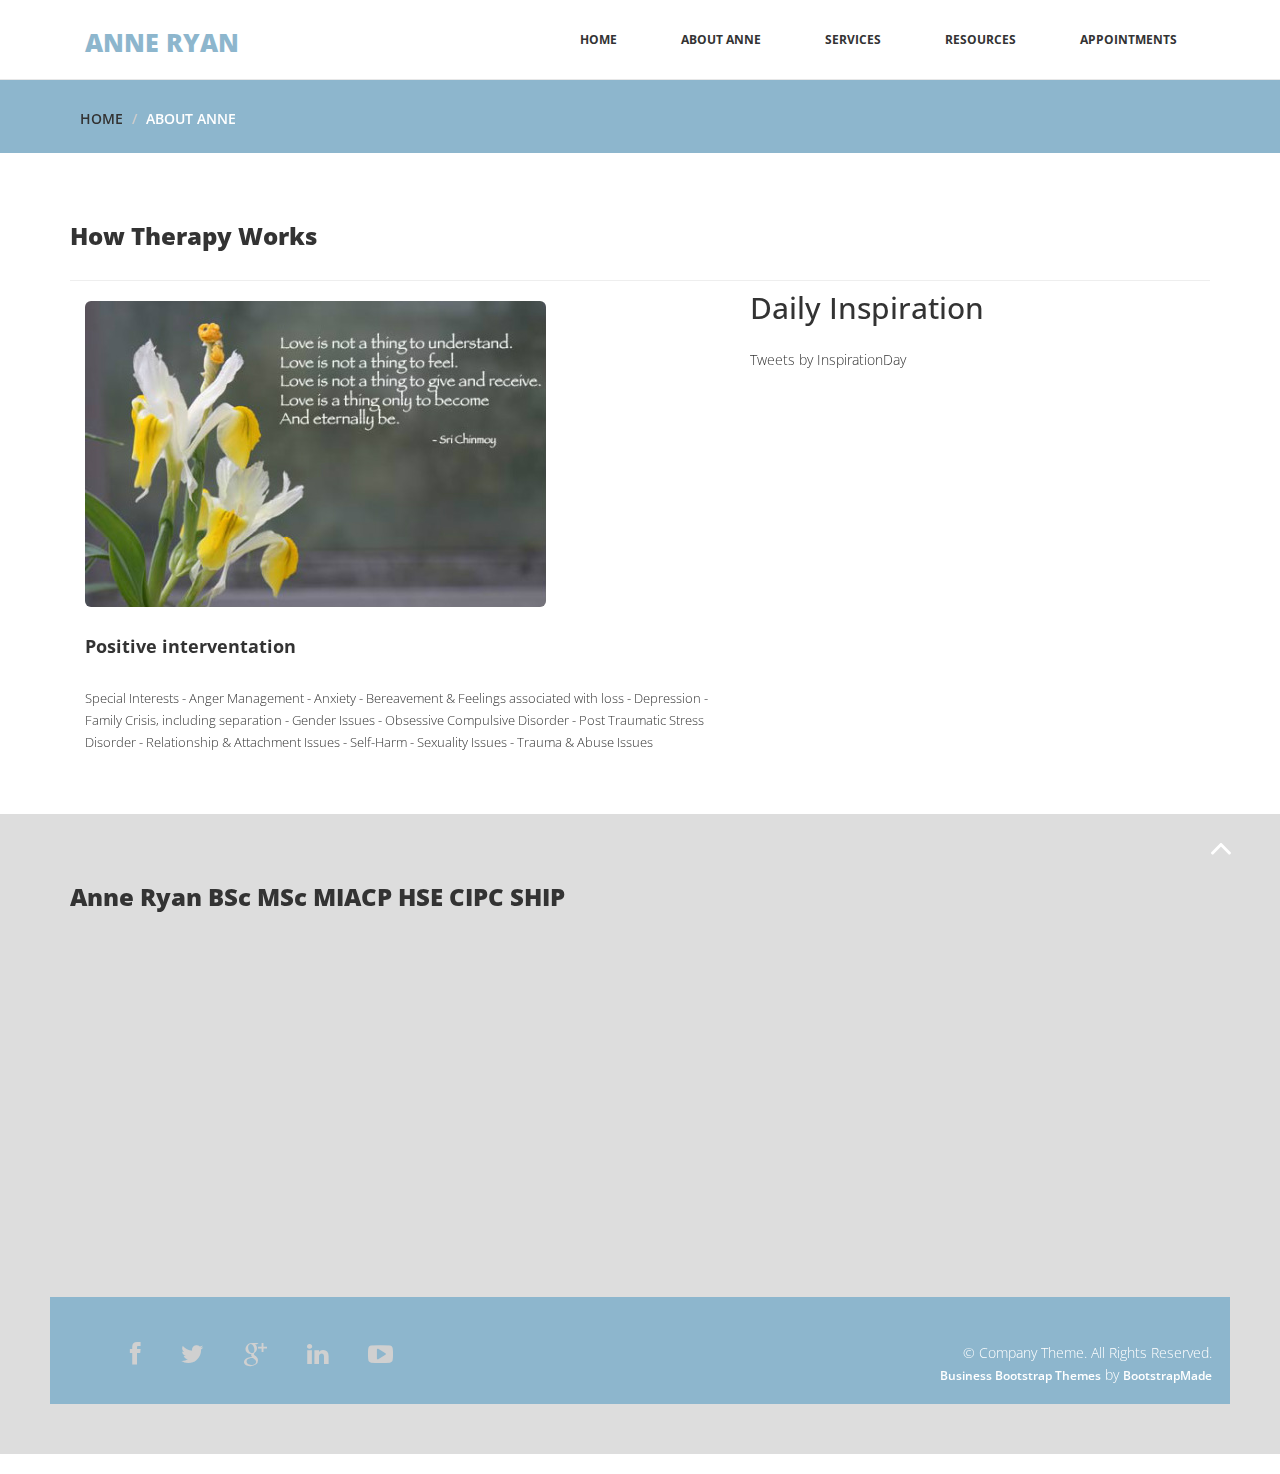
==== about.html @ 826f0448 "Initial Commit" ====
<!DOCTYPE html>
<html lang="en">
  <head>
    <meta charset="utf-8">
    <meta http-equiv="X-UA-Compatible" content="IE=edge">
    <meta name="viewport" content="width=device-width, initial-scale=1">

    <title>Anne Ryan</title>

    <!-- Bootstrap -->
    <link href="css/bootstrap.min.css" rel="stylesheet">
	<link rel="stylesheet" href="css/font-awesome.min.css">
	<link rel="stylesheet" href="css/animate.css">
	<link href="css/prettyPhoto.css" rel="stylesheet">
	<link href="css/style.css" rel="stylesheet" />		
    <!-- =======================================================
        Theme Name: Company
        Theme URL: https://bootstrapmade.com/company-free-html-bootstrap-template/
        Author: BootstrapMade
        Author URL: https://bootstrapmade.com
    ======================================================= -->
  </head>
  <body>
	<header>		
		<nav class="navbar navbar-default navbar-fixed-top" role="navigation">
			<div class="navigation">
				<div class="container">					
					<div class="navbar-header">
						<button type="button" class="navbar-toggle collapsed" data-toggle="collapse" data-target=".navbar-collapse.collapse">
							<span class="sr-only">Toggle navigation</span>
							<span class="icon-bar"></span>
							<span class="icon-bar"></span>
							<span class="icon-bar"></span>
						</button>
						<div class="navbar-brand">
							<a href="index.html"><h1><span>Anne </span>Ryan</h1></a>
						</div>
					</div>
					
					<div class="navbar-collapse collapse">							
						<div class="menu">
							<ul class="nav nav-tabs" role="tablist">
								<li role="presentation"><a href="index.html">Home</a></li>
								<li role="presentation"><a href="about.html" class="active">About Anne</a></li>
								<li role="presentation"><a href="services.html">Services</a></li>								
								<li role="presentation"><a href="resources.html">Resources</a></li>
								<!--<li role="presentation"><a href="blog.html">Blog</a></li>-->
								<li role="presentation"><a href="contact.html">Appointments</a></li>						
							</ul>
						</div>
					</div>						
				</div>
			</div>	
		</nav>		
	</header>
	
	<div id="breadcrumb">
		<div class="container">	
			<div class="breadcrumb">							
				<li><a href="index.html">Home</a></li>
				<li>About Anne</li>			
			</div>		
		</div>	
	</div>
	
	<div class="aboutus">
		<div class="container">
			<h3> How Therapy Works</h3>

			





			<hr>
			<div class="col-md-7 wow fadeInDown" data-wow-duration="1000ms" data-wow-delay="300ms">
				<img src="images/love.jpeg" class="img-responsive">
				<h4>Positive interventation </h4>
				<p>Special Interests
				- Anger Management
				- Anxiety
				- Bereavement & Feelings associated with loss
				- Depression
				- Family Crisis, including separation
				- Gender Issues
				- Obsessive Compulsive Disorder
				- Post Traumatic Stress Disorder
				- Relationship & Attachment Issues
				- Self-Harm
				- Sexuality Issues
				- Trauma & Abuse Issues
				 </p>
				
			</div>
			<div class="col-md-5 wow fadeInDown" data-wow-duration="1000ms" data-wow-delay="600ms">
				<div class="skill">
					<h2>Daily Inspiration</h2>
					<!--<p>Lorem ipsum dolor sit amet, consectetur adipisicing elit, sed do eiusmod tempor incididunt ut labore et dolore magna aliqua.</p>-->

					<a class="twitter-timeline" href="https://twitter.com/InspirationDay"  data-tweet-limit = "6">Tweets by InspirationDay</a> <script async src="https://platform.twitter.com/widgets.js" charset="utf-8"></script>

					



					<!--<div class="progress-wrap">
						<h3>Graphic Design</h3>
						<div class="progress">
						  <div class="progress-bar  color1" role="progressbar" aria-valuenow="40" aria-valuemin="0" aria-valuemax="100" style="width: 85%">
							<span class="bar-width">85%</span>
						  </div>

						</div>
					</div>

					<div class="progress-wrap">
						<h4>HTML</h4>
						<div class="progress">
						  <div class="progress-bar color2" role="progressbar" aria-valuenow="20" aria-valuemin="0" aria-valuemax="100" style="width: 95%">
						   <span class="bar-width">95%</span>
						  </div>
						</div>
					</div>

					<div class="progress-wrap">
						<h4>CSS</h4>
						<div class="progress">
						  <div class="progress-bar color3" role="progressbar" aria-valuenow="60" aria-valuemin="0" aria-valuemax="100" style="width: 80%">
							<span class="bar-width">80%</span>
						  </div>
						</div>
					</div>

					<div class="progress-wrap">
						<h4>Wordpress</h4>
						<div class="progress">
						  <div class="progress-bar color4" role="progressbar" aria-valuenow="80" aria-valuemin="0" aria-valuemax="100" style="width: 90%">
							<span class="bar-width">90%</span>
						  </div>-->
						</div>
					</div>
				</div>				
			</div>
		</div>
	</div>
	
	<div class="our-team">
		<div class="container">
			<h3>Anne Ryan BSc MSc MIACP HSE CIPC SHIP </h3>	
			<div class="text-center">
				<div class="col-md-4 wow fadeInDown" data-wow-duration="1000ms" data-wow-delay="300ms">
					<img src="images/linkedin.jpg" class="img-responsive center"  alt="Anne Ryan" >
					
				</div>
				<div class="col-md-4 wow fadeInDown" data-wow-duration="1000ms" data-wow-delay="600ms">
					<!--<img src="images/services/2.jpg" alt="" >-->
					<h4>Qualifications</h4>
					<p>Anne has an MSc in Integrative Counselling & Psychotherapy: Grad Dip in Counselling & Psychotherapy: BSc (Hons) in Psychologyis and is a member of the Irish Association of Humanistic and Integrative Psychotherapy</p>
					
				</div>
				<div class="col-md-4 wow fadeInDown" data-wow-duration="1000ms" data-wow-delay="900ms">
					<h4>Backround</h4>
					<p>Anne has a background in Psychology and  wide ranging experience as a Psychotherapist.    She works with HSE in Counselling in Primary Care and on the HSE’s Self Harm Intervention Programme, dealing with suicide ideation and self harm.  She has lectured on the Adult Education Service for Introduction to Psychology and Introduction to Psychotherapy and Counselling Skills.  She also works with the HSE Suicide Office Bereavement Service, supporting clients who have experienced traumatic deaths.  Anne also works with Companies providing Employment Assistance Programmes.  
					</p>
					<!--<img src="images/services/3.jpg" alt="" >-->
					<!--<h4>John Doe</h4>
					<p>Lorem ipsum dolor sit amet consectetur adipisicing eil sed deiusmod tempor</p>
				</div>-->
			</div>
		</div>
	</div>
	
	<footer>
		<div class="footer">
			<div class="container">
				<div class="social-icon">
					<div class="col-md-4">
						<ul class="social-network">
							<li><a href="#" class="fb tool-tip" title="Facebook"><i class="fa fa-facebook"></i></a></li>
							<li><a href="#" class="twitter tool-tip" title="Twitter"><i class="fa fa-twitter"></i></a></li>
							<li><a href="#" class="gplus tool-tip" title="Google Plus"><i class="fa fa-google-plus"></i></a></li>
							<li><a href="#" class="linkedin tool-tip" title="Linkedin"><i class="fa fa-linkedin"></i></a></li>
							<li><a href="#" class="ytube tool-tip" title="You Tube"><i class="fa fa-youtube-play"></i></a></li>
						</ul>	
					</div>
				</div>
				
				<div class="col-md-4 col-md-offset-4">
					<div class="copyright">
						&copy; Company Theme. All Rights Reserved.
                        <div class="credits">
                            <!-- 
                                All the links in the footer should remain intact. 
                                You can delete the links only if you purchased the pro version.
                                Licensing information: https://bootstrapmade.com/license/
                                Purchase the pro version with working PHP/AJAX contact form: https://bootstrapmade.com/buy/?theme=Company
                            -->
                            <a href="https://bootstrapmade.com/free-business-bootstrap-themes-website-templates/">Business Bootstrap Themes</a> by <a href="https://bootstrapmade.com/">BootstrapMade</a>
                        </div>
					</div>
				</div>						
			</div>
			<div class="pull-right">
				<a href="#home" class="scrollup"><i class="fa fa-angle-up fa-3x"></i></a>
			</div>
		</div>
	</footer>

	
   <!-- jQuery (necessary for Bootstrap's JavaScript plugins) -->
	<script src="js/jquery-2.1.1.min.js"></script>	
    <!-- Include all compiled plugins (below), or include individual files as needed -->
    <script src="js/bootstrap.min.js"></script>
	<script src="js/jquery.prettyPhoto.js"></script>
    <script src="js/jquery.isotope.min.js"></script>  
	<script src="js/wow.min.js"></script>
	<script src="js/functions.js"></script>

	
</body>
</html>
---- css/prettyPhoto.css ----
div.pp_default .pp_top,div.pp_default .pp_top .pp_middle,div.pp_default .pp_top .pp_left,div.pp_default .pp_top .pp_right,div.pp_default .pp_bottom,div.pp_default .pp_bottom .pp_left,div.pp_default .pp_bottom .pp_middle,div.pp_default .pp_bottom .pp_right{height:13px}
div.pp_default .pp_top .pp_left{background:url(../images/prettyPhoto/default/sprite.png) -78px -93px no-repeat}
div.pp_default .pp_top .pp_middle{background:url(../images/prettyPhoto/default/sprite_x.png) top left repeat-x}
div.pp_default .pp_top .pp_right{background:url(../images/prettyPhoto/default/sprite.png) -112px -93px no-repeat}
div.pp_default .pp_content .ppt{color:#f8f8f8}
div.pp_default .pp_content_container .pp_left{background:url(../images/prettyPhoto/default/sprite_y.png) -7px 0 repeat-y;padding-left:13px}
div.pp_default .pp_content_container .pp_right{background:url(../images/prettyPhoto/default/sprite_y.png) top right repeat-y;padding-right:13px}
div.pp_default .pp_next:hover{background:url(../images/prettyPhoto/default/sprite_next.png) center right no-repeat;cursor:pointer}
div.pp_default .pp_previous:hover{background:url(../images/prettyPhoto/default/sprite_prev.png) center left no-repeat;cursor:pointer}
div.pp_default .pp_expand{background:url(../images/prettyPhoto/default/sprite.png) 0 -29px no-repeat;cursor:pointer;width:28px;height:28px}
div.pp_default .pp_expand:hover{background:url(../images/prettyPhoto/default/sprite.png) 0 -56px no-repeat;cursor:pointer}
div.pp_default .pp_contract{background:url(../images/prettyPhoto/default/sprite.png) 0 -84px no-repeat;cursor:pointer;width:28px;height:28px}
div.pp_default .pp_contract:hover{background:url(../images/prettyPhoto/default/sprite.png) 0 -113px no-repeat;cursor:pointer}
div.pp_default .pp_close{width:30px;height:30px;background:url(../images/prettyPhoto/default/sprite.png) 2px 1px no-repeat;cursor:pointer}
div.pp_default .pp_gallery ul li a{background:url(../images/prettyPhoto/default/default_thumb.png) center center #f8f8f8;border:1px solid #aaa}
div.pp_default .pp_social{margin-top:7px}
div.pp_default .pp_gallery a.pp_arrow_previous,div.pp_default .pp_gallery a.pp_arrow_next{position:static;left:auto}
div.pp_default .pp_nav .pp_play,div.pp_default .pp_nav .pp_pause{background:url(../images/prettyPhoto/default/sprite.png) -51px 1px no-repeat;height:30px;width:30px}
div.pp_default .pp_nav .pp_pause{background-position:-51px -29px}
div.pp_default a.pp_arrow_previous,div.pp_default a.pp_arrow_next{background:url(../images/prettyPhoto/default/sprite.png) -31px -3px no-repeat;height:20px;width:20px;margin:4px 0 0}
div.pp_default a.pp_arrow_next{left:52px;background-position:-82px -3px}
div.pp_default .pp_content_container .pp_details{margin-top:5px}
div.pp_default .pp_nav{clear:none;height:30px;width:110px;position:relative}
div.pp_default .pp_nav .currentTextHolder{font-family:Georgia;font-style:italic;color:#999;font-size:11px;left:75px;line-height:25px;position:absolute;top:2px;margin:0;padding:0 0 0 10px}
div.pp_default .pp_close:hover,div.pp_default .pp_nav .pp_play:hover,div.pp_default .pp_nav .pp_pause:hover,div.pp_default .pp_arrow_next:hover,div.pp_default .pp_arrow_previous:hover{opacity:0.7}
div.pp_default .pp_description{font-size:11px;font-weight:700;line-height:14px;margin:5px 50px 5px 0}
div.pp_default .pp_bottom .pp_left{background:url(../images/prettyPhoto/default/sprite.png) -78px -127px no-repeat}
div.pp_default .pp_bottom .pp_middle{background:url(../images/prettyPhoto/default/sprite_x.png) bottom left repeat-x}
div.pp_default .pp_bottom .pp_right{background:url(../images/prettyPhoto/default/sprite.png) -112px -127px no-repeat}
div.pp_default .pp_loaderIcon{background:url(../images/prettyPhoto/default/loader.gif) center center no-repeat}
div.light_rounded .pp_top .pp_left{background:url(../images/prettyPhoto/light_rounded/sprite.png) -88px -53px no-repeat}
div.light_rounded .pp_top .pp_right{background:url(../images/prettyPhoto/light_rounded/sprite.png) -110px -53px no-repeat}
div.light_rounded .pp_next:hover{background:url(../images/prettyPhoto/light_rounded/btnNext.png) center right no-repeat;cursor:pointer}
div.light_rounded .pp_previous:hover{background:url(../images/prettyPhoto/light_rounded/btnPrevious.png) center left no-repeat;cursor:pointer}
div.light_rounded .pp_expand{background:url(../images/prettyPhoto/light_rounded/sprite.png) -31px -26px no-repeat;cursor:pointer}
div.light_rounded .pp_expand:hover{background:url(../images/prettyPhoto/light_rounded/sprite.png) -31px -47px no-repeat;cursor:pointer}
div.light_rounded .pp_contract{background:url(../images/prettyPhoto/light_rounded/sprite.png) 0 -26px no-repeat;cursor:pointer}
div.light_rounded .pp_contract:hover{background:url(../images/prettyPhoto/light_rounded/sprite.png) 0 -47px no-repeat;cursor:pointer}
div.light_rounded .pp_close{width:75px;height:22px;background:url(../images/prettyPhoto/light_rounded/sprite.png) -1px -1px no-repeat;cursor:pointer}
div.light_rounded .pp_nav .pp_play{background:url(../images/prettyPhoto/light_rounded/sprite.png) -1px -100px no-repeat;height:15px;width:14px}
div.light_rounded .pp_nav .pp_pause{background:url(../images/prettyPhoto/light_rounded/sprite.png) -24px -100px no-repeat;height:15px;width:14px}
div.light_rounded .pp_arrow_previous{background:url(../images/prettyPhoto/light_rounded/sprite.png) 0 -71px no-repeat}
div.light_rounded .pp_arrow_next{background:url(../images/prettyPhoto/light_rounded/sprite.png) -22px -71px no-repeat}
div.light_rounded .pp_bottom .pp_left{background:url(../images/prettyPhoto/light_rounded/sprite.png) -88px -80px no-repeat}
div.light_rounded .pp_bottom .pp_right{background:url(../images/prettyPhoto/light_rounded/sprite.png) -110px -80px no-repeat}
div.dark_rounded .pp_top .pp_left{background:url(../images/prettyPhoto/dark_rounded/sprite.png) -88px -53px no-repeat}
div.dark_rounded .pp_top .pp_right{background:url(../images/prettyPhoto/dark_rounded/sprite.png) -110px -53px no-repeat}
div.dark_rounded .pp_content_container .pp_left{background:url(../images/prettyPhoto/dark_rounded/contentPattern.png) top left repeat-y}
div.dark_rounded .pp_content_container .pp_right{background:url(../images/prettyPhoto/dark_rounded/contentPattern.png) top right repeat-y}
div.dark_rounded .pp_next:hover{background:url(../images/prettyPhoto/dark_rounded/btnNext.png) center right no-repeat;cursor:pointer}
div.dark_rounded .pp_previous:hover{background:url(../images/prettyPhoto/dark_rounded/btnPrevious.png) center left no-repeat;cursor:pointer}
div.dark_rounded .pp_expand{background:url(../images/prettyPhoto/dark_rounded/sprite.png) -31px -26px no-repeat;cursor:pointer}
div.dark_rounded .pp_expand:hover{background:url(../images/prettyPhoto/dark_rounded/sprite.png) -31px -47px no-repeat;cursor:pointer}
div.dark_rounded .pp_contract{background:url(../images/prettyPhoto/dark_rounded/sprite.png) 0 -26px no-repeat;cursor:pointer}
div.dark_rounded .pp_contract:hover{background:url(../images/prettyPhoto/dark_rounded/sprite.png) 0 -47px no-repeat;cursor:pointer}
div.dark_rounded .pp_close{width:75px;height:22px;background:url(../images/prettyPhoto/dark_rounded/sprite.png) -1px -1px no-repeat;cursor:pointer}
div.dark_rounded .pp_description{margin-right:85px;color:#fff}
div.dark_rounded .pp_nav .pp_play{background:url(../images/prettyPhoto/dark_rounded/sprite.png) -1px -100px no-repeat;height:15px;width:14px}
div.dark_rounded .pp_nav .pp_pause{background:url(../images/prettyPhoto/dark_rounded/sprite.png) -24px -100px no-repeat;height:15px;width:14px}
div.dark_rounded .pp_arrow_previous{background:url(../images/prettyPhoto/dark_rounded/sprite.png) 0 -71px no-repeat}
div.dark_rounded .pp_arrow_next{background:url(../images/prettyPhoto/dark_rounded/sprite.png) -22px -71px no-repeat}
div.dark_rounded .pp_bottom .pp_left{background:url(../images/prettyPhoto/dark_rounded/sprite.png) -88px -80px no-repeat}
div.dark_rounded .pp_bottom .pp_right{background:url(../images/prettyPhoto/dark_rounded/sprite.png) -110px -80px no-repeat}
div.dark_rounded .pp_loaderIcon{background:url(../images/prettyPhoto/dark_rounded/loader.gif) center center no-repeat}
div.dark_square .pp_left,div.dark_square .pp_middle,div.dark_square .pp_right,div.dark_square .pp_content{background:#000}
div.dark_square .pp_description{color:#fff;margin:0 85px 0 0}
div.dark_square .pp_loaderIcon{background:url(../images/prettyPhoto/dark_square/loader.gif) center center no-repeat}
div.dark_square .pp_expand{background:url(../images/prettyPhoto/dark_square/sprite.png) -31px -26px no-repeat;cursor:pointer}
div.dark_square .pp_expand:hover{background:url(../images/prettyPhoto/dark_square/sprite.png) -31px -47px no-repeat;cursor:pointer}
div.dark_square .pp_contract{background:url(../images/prettyPhoto/dark_square/sprite.png) 0 -26px no-repeat;cursor:pointer}
div.dark_square .pp_contract:hover{background:url(../images/prettyPhoto/dark_square/sprite.png) 0 -47px no-repeat;cursor:pointer}
div.dark_square .pp_close{width:75px;height:22px;background:url(../images/prettyPhoto/dark_square/sprite.png) -1px -1px no-repeat;cursor:pointer}
div.dark_square .pp_nav{clear:none}
div.dark_square .pp_nav .pp_play{background:url(../images/prettyPhoto/dark_square/sprite.png) -1px -100px no-repeat;height:15px;width:14px}
div.dark_square .pp_nav .pp_pause{background:url(../images/prettyPhoto/dark_square/sprite.png) -24px -100px no-repeat;height:15px;width:14px}
div.dark_square .pp_arrow_previous{background:url(../images/prettyPhoto/dark_square/sprite.png) 0 -71px no-repeat}
div.dark_square .pp_arrow_next{background:url(../images/prettyPhoto/dark_square/sprite.png) -22px -71px no-repeat}
div.dark_square .pp_next:hover{background:url(../images/prettyPhoto/dark_square/btnNext.png) center right no-repeat;cursor:pointer}
div.dark_square .pp_previous:hover{background:url(../images/prettyPhoto/dark_square/btnPrevious.png) center left no-repeat;cursor:pointer}
div.light_square .pp_expand{background:url(../images/prettyPhoto/light_square/sprite.png) -31px -26px no-repeat;cursor:pointer}
div.light_square .pp_expand:hover{background:url(../images/prettyPhoto/light_square/sprite.png) -31px -47px no-repeat;cursor:pointer}
div.light_square .pp_contract{background:url(../images/prettyPhoto/light_square/sprite.png) 0 -26px no-repeat;cursor:pointer}
div.light_square .pp_contract:hover{background:url(../images/prettyPhoto/light_square/sprite.png) 0 -47px no-repeat;cursor:pointer}
div.light_square .pp_close{width:75px;height:22px;background:url(../images/prettyPhoto/light_square/sprite.png) -1px -1px no-repeat;cursor:pointer}
div.light_square .pp_nav .pp_play{background:url(../images/prettyPhoto/light_square/sprite.png) -1px -100px no-repeat;height:15px;width:14px}
div.light_square .pp_nav .pp_pause{background:url(../images/prettyPhoto/light_square/sprite.png) -24px -100px no-repeat;height:15px;width:14px}
div.light_square .pp_arrow_previous{background:url(../images/prettyPhoto/light_square/sprite.png) 0 -71px no-repeat}
div.light_square .pp_arrow_next{background:url(../images/prettyPhoto/light_square/sprite.png) -22px -71px no-repeat}
div.light_square .pp_next:hover{background:url(../images/prettyPhoto/light_square/btnNext.png) center right no-repeat;cursor:pointer}
div.light_square .pp_previous:hover{background:url(../images/prettyPhoto/light_square/btnPrevious.png) center left no-repeat;cursor:pointer}
div.facebook .pp_top .pp_left{background:url(../images/prettyPhoto/facebook/sprite.png) -88px -53px no-repeat}
div.facebook .pp_top .pp_middle{background:url(../images/prettyPhoto/facebook/contentPatternTop.png) top left repeat-x}
div.facebook .pp_top .pp_right{background:url(../images/prettyPhoto/facebook/sprite.png) -110px -53px no-repeat}
div.facebook .pp_content_container .pp_left{background:url(../images/prettyPhoto/facebook/contentPatternLeft.png) top left repeat-y}
div.facebook .pp_content_container .pp_right{background:url(../images/prettyPhoto/facebook/contentPatternRight.png) top right repeat-y}
div.facebook .pp_expand{background:url(../images/prettyPhoto/facebook/sprite.png) -31px -26px no-repeat;cursor:pointer}
div.facebook .pp_expand:hover{background:url(../images/prettyPhoto/facebook/sprite.png) -31px -47px no-repeat;cursor:pointer}
div.facebook .pp_contract{background:url(../images/prettyPhoto/facebook/sprite.png) 0 -26px no-repeat;cursor:pointer}
div.facebook .pp_contract:hover{background:url(../images/prettyPhoto/facebook/sprite.png) 0 -47px no-repeat;cursor:pointer}
div.facebook .pp_close{width:22px;height:22px;background:url(../images/prettyPhoto/facebook/sprite.png) -1px -1px no-repeat;cursor:pointer}
div.facebook .pp_description{margin:0 37px 0 0}
div.facebook .pp_loaderIcon{background:url(../images/prettyPhoto/facebook/loader.gif) center center no-repeat}
div.facebook .pp_arrow_previous{background:url(../images/prettyPhoto/facebook/sprite.png) 0 -71px no-repeat;height:22px;margin-top:0;width:22px}
div.facebook .pp_arrow_previous.disabled{background-position:0 -96px;cursor:default}
div.facebook .pp_arrow_next{background:url(../images/prettyPhoto/facebook/sprite.png) -32px -71px no-repeat;height:22px;margin-top:0;width:22px}
div.facebook .pp_arrow_next.disabled{background-position:-32px -96px;cursor:default}
div.facebook .pp_nav{margin-top:0}
div.facebook .pp_nav p{font-size:15px;padding:0 3px 0 4px}
div.facebook .pp_nav .pp_play{background:url(../images/prettyPhoto/facebook/sprite.png) -1px -123px no-repeat;height:22px;width:22px}
div.facebook .pp_nav .pp_pause{background:url(../images/prettyPhoto/facebook/sprite.png) -32px -123px no-repeat;height:22px;width:22px}
div.facebook .pp_next:hover{background:url(../images/prettyPhoto/facebook/btnNext.png) center right no-repeat;cursor:pointer}
div.facebook .pp_previous:hover{background:url(../images/prettyPhoto/facebook/btnPrevious.png) center left no-repeat;cursor:pointer}
div.facebook .pp_bottom .pp_left{background:url(../images/prettyPhoto/facebook/sprite.png) -88px -80px no-repeat}
div.facebook .pp_bottom .pp_middle{background:url(../images/prettyPhoto/facebook/contentPatternBottom.png) top left repeat-x}
div.facebook .pp_bottom .pp_right{background:url(../images/prettyPhoto/facebook/sprite.png) -110px -80px no-repeat}
div.pp_pic_holder a:focus{outline:none}
div.pp_overlay{background:#000;display:none;left:0;position:absolute;top:0;width:100%;z-index:9500}
div.pp_pic_holder{display:none;position:absolute;width:100px;z-index:10000}
.pp_content{height:40px;min-width:40px}
* html .pp_content{width:40px}
.pp_content_container{position:relative;text-align:left;width:100%}
.pp_content_container .pp_left{padding-left:20px}
.pp_content_container .pp_right{padding-right:20px}
.pp_content_container .pp_details{float:left;margin:10px 0 2px}
.pp_description{display:none;margin:0}
.pp_social{float:left;margin:0}
.pp_social .facebook{float:left;margin-left:5px;width:55px;overflow:hidden}
.pp_social .twitter{float:left}
.pp_nav{clear:right;float:left;margin:3px 10px 0 0}
.pp_nav p{float:left;white-space:nowrap;margin:2px 4px}
.pp_nav .pp_play,.pp_nav .pp_pause{float:left;margin-right:4px;text-indent:-10000px}
a.pp_arrow_previous,a.pp_arrow_next{display:block;float:left;height:15px;margin-top:3px;overflow:hidden;text-indent:-10000px;width:14px}
.pp_hoverContainer{position:absolute;top:0;width:100%;z-index:2000}
.pp_gallery{display:none;left:50%;margin-top:-50px;position:absolute;z-index:10000}
.pp_gallery div{float:left;overflow:hidden;position:relative}
.pp_gallery ul{float:left;height:35px;position:relative;white-space:nowrap;margin:0 0 0 5px;padding:0}
.pp_gallery ul a{border:1px rgba(0,0,0,0.5) solid;display:block;float:left;height:33px;overflow:hidden}
.pp_gallery ul a img{border:0}
.pp_gallery li{display:block;float:left;margin:0 5px 0 0;padding:0}
.pp_gallery li.default a{background:url(../images/prettyPhoto/facebook/default_thumbnail.gif) 0 0 no-repeat;display:block;height:33px;width:50px}
.pp_gallery .pp_arrow_previous,.pp_gallery .pp_arrow_next{margin-top:7px!important}
a.pp_next{background:url(../images/prettyPhoto/light_rounded/btnNext.png) 10000px 10000px no-repeat;display:block;float:right;height:100%;text-indent:-10000px;width:49%}
a.pp_previous{background:url(../images/prettyPhoto/light_rounded/btnNext.png) 10000px 10000px no-repeat;display:block;float:left;height:100%;text-indent:-10000px;width:49%}
a.pp_expand,a.pp_contract{cursor:pointer;display:none;height:20px;position:absolute;right:30px;text-indent:-10000px;top:10px;width:20px;z-index:20000}
a.pp_close{position:absolute;right:0;top:0;display:block;line-height:22px;text-indent:-10000px}
.pp_loaderIcon{display:block;height:24px;left:50%;position:absolute;top:50%;width:24px;margin:-12px 0 0 -12px}
#pp_full_res{line-height:1!important}
#pp_full_res .pp_inline{text-align:left}
#pp_full_res .pp_inline p{margin:0 0 15px}
div.ppt{color:#fff;display:none;font-size:17px;z-index:9999;margin:0 0 5px 15px}
div.pp_default .pp_content,div.light_rounded .pp_content{background-color:#fff}
div.pp_default #pp_full_res .pp_inline,div.light_rounded .pp_content .ppt,div.light_rounded #pp_full_res .pp_inline,div.light_square .pp_content .ppt,div.light_square #pp_full_res .pp_inline,div.facebook .pp_content .ppt,div.facebook #pp_full_res .pp_inline{color:#000}
div.pp_default .pp_gallery ul li a:hover,div.pp_default .pp_gallery ul li.selected a,.pp_gallery ul a:hover,.pp_gallery li.selected a{border-color:#fff}
div.pp_default .pp_details,div.light_rounded .pp_details,div.dark_rounded .pp_details,div.dark_square .pp_details,div.light_square .pp_details,div.facebook .pp_details{position:relative}
div.light_rounded .pp_top .pp_middle,div.light_rounded .pp_content_container .pp_left,div.light_rounded .pp_content_container .pp_right,div.light_rounded .pp_bottom .pp_middle,div.light_square .pp_left,div.light_square .pp_middle,div.light_square .pp_right,div.light_square .pp_content,div.facebook .pp_content{background:#fff}
div.light_rounded .pp_description,div.light_square .pp_description{margin-right:85px}
div.light_rounded .pp_gallery a.pp_arrow_previous,div.light_rounded .pp_gallery a.pp_arrow_next,div.dark_rounded .pp_gallery a.pp_arrow_previous,div.dark_rounded .pp_gallery a.pp_arrow_next,div.dark_square .pp_gallery a.pp_arrow_previous,div.dark_square .pp_gallery a.pp_arrow_next,div.light_square .pp_gallery a.pp_arrow_previous,div.light_square .pp_gallery a.pp_arrow_next{margin-top:12px!important}
div.light_rounded .pp_arrow_previous.disabled,div.dark_rounded .pp_arrow_previous.disabled,div.dark_square .pp_arrow_previous.disabled,div.light_square .pp_arrow_previous.disabled{background-position:0 -87px;cursor:default}
div.light_rounded .pp_arrow_next.disabled,div.dark_rounded .pp_arrow_next.disabled,div.dark_square .pp_arrow_next.disabled,div.light_square .pp_arrow_next.disabled{background-position:-22px -87px;cursor:default}
div.light_rounded .pp_loaderIcon,div.light_square .pp_loaderIcon{background:url(../images/prettyPhoto/light_rounded/loader.gif) center center no-repeat}
div.dark_rounded .pp_top .pp_middle,div.dark_rounded .pp_content,div.dark_rounded .pp_bottom .pp_middle{background:url(../images/prettyPhoto/dark_rounded/contentPattern.png) top left repeat}
div.dark_rounded .currentTextHolder,div.dark_square .currentTextHolder{color:#c4c4c4}
div.dark_rounded #pp_full_res .pp_inline,div.dark_square #pp_full_res .pp_inline{color:#fff}
.pp_top,.pp_bottom{height:20px;position:relative}
* html .pp_top,* html .pp_bottom{padding:0 20px}
.pp_top .pp_left,.pp_bottom .pp_left{height:20px;left:0;position:absolute;width:20px}
.pp_top .pp_middle,.pp_bottom .pp_middle{height:20px;left:20px;position:absolute;right:20px}
* html .pp_top .pp_middle,* html .pp_bottom .pp_middle{left:0;position:static}
.pp_top .pp_right,.pp_bottom .pp_right{height:20px;left:auto;position:absolute;right:0;top:0;width:20px}
.pp_fade,.pp_gallery li.default a img{display:none}
---- css/style.css ----
/*
    Theme Name: Company
    Theme URL: https://bootstrapmade.com/company-free-html-bootstrap-template/
    Author: BootstrapMade
    Author URL: https://bootstrapmade.com
*/

/* ==== Google font ==== */
@import url(https://fonts.googleapis.com/css?family=Open+Sans:400,300,700,600);
@import url('font-awesome.css');
/* ==== overwrite bootstrap standard ==== */
@import url('animate.css');



body {
	font-family:'Open Sans', Arial, sans-serif;
	font-size:14px;
	font-weight:300;
	line-height:1.6em;
	color:#fff;
	background-color:#fff;
	overflow-x:hidden;
}

hi,h2,h3,h4,h5,h6 {
	color:#333;
	line-height:1.1em;
}

p {
	color:#333;
	font-size:13px;
}
a {
    text-decoration:none;
    transition: all 0.1s ease-in-out;
    -moz-transition: all 0.1s ease-in-out;
    -webkit-transition: all 0.1s ease-in-out;
    -o-transition: all 0.1s ease-in-out;
    outline: none;
	color:#333;
}
a:hover {
	text-decoration: none;
	color:#eee;	
	}

.btn-primary {
  padding: 8px 20px;
  background: #8db6cd;
  color: #fff;
  border-radius: 4px;
  border:none;
  margin-top: 10px;
}
	
.text-center h2 {
	margin-bottom:30px;
}

.text-center p {
	margin-bottom:50px;
	color:#333;
}

.btn-default {
  color: #333;
  background-color: #fff;
  border-color: #fff;
  text-transform:uppercase;
  font-size:18px;
  border-radius:30px;
  margin-left:-10px;
}

#breadcrumb {
	background-color: #8db6cd;
	margin-top: -20px;
}

.breadcrumb { 
  list-style: none;
  background-color: #8db6cd;
  border-radius: 0px;
  padding:3px 10px;
}

.breadcrumb li {
   text-transform:uppercase;
   margin-top:125px;
   font-weight:600;
}

/*===========================
  Menu and Navigation
============================ */
.navigation  {
	background-color:#fff;
	padding:0;
}

.navbar-brand h1 {
	margin-top:9px;
	padding-top:5px;
	float: left;	
	font-size: 25px;	
	color:#8db6cd;	
	text-transform:uppercase;
	font-weight:900;
}
.navbar-brand h1 span {
	color: #8db6cd;
}

.menu {
	font-size:12px;
	float:right;
	text-transform:uppercase;
	font-weight:700;	
}

.menu ul.nav-tabs li {
	color:#000;	
}

.nav-tabs {
	border-bottom: 0;
}
.nav-tabs > li {
	float: left;
	margin-bottom: 0;
}
.nav-tabs > li > a {	
	border-radius:0;
	color:#333;
	padding:30px;
}

.nav-tabs > li > a:hover {	
	color: #8db6cd;
	border-color: #fff #fff #fff;
	border-radius:0;
	background-color:#fff; 
	transition: all 0.3s ease-in-out;
	-moz-transition: all 0.3s ease-in-out;
	-webkit-transition: all 0.3s ease-in-out;
	-o-transition: all 0.3s ease-in-out;
}
.nav-tabs > li > a.active {
	color: ##8db6cd;
	border-radius:0;
	transition: all 0.3s ease-in-out;
	-moz-transition: all 0.3s ease-in-out;
	-webkit-transition: all 0.3s ease-in-out;
	-o-transition: all 0.3s ease-in-out;
}


/*===========================
  slider
============================ */
#main-slider {
	margin-top:40px;
}

#main-slider {
  position: relative;
}

.no-margin {
  margin: 0;
  padding: 0;
}

#main-slider .carousel .carousel-content {
  margin-top: 150px;
}

#main-slider .carousel .slide-margin{
  margin-top: 140px;
}

#main-slider .carousel h2 {
  color: #fff;
  text-transform:uppercase;
  font-size:50px;
  font-weight:800;
}

#main-slider .carousel h2 span {
  color: #1BBD36;
}

#main-slider .carousel h2 span spani {
  color: #000;
}

#main-slider .carousel p {
  color: #ddd;
  font-size:25px;
}

#main-slider .carousel .btn-slide {
  padding: 8px 20px;
  background: #1BBD36;
  color: #fff;
  border-radius: 4px;
  margin-top: 25px;
  display: inline-block;
}

#main-slider .carousel .slider-img{
  text-align: right;
  position: absolute;
}


#main-slider .carousel .item {
  background-position: 50%;
  background-repeat: no-repeat;
  background-size: cover;
  left: 0 !important;
  opacity: 0;
  top: 0;
  position: absolute;
  width: 100%;
  display: block !important;
  height: 730px;
  -webkit-transition: opacity ease-in-out 500ms;
  -moz-transition: opacity ease-in-out 500ms;
  -o-transition: opacity ease-in-out 500ms;
  transition: opacity ease-in-out 500ms;
}

#main-slider .carousel .item:first-child {
  top: auto;
  position: relative;
}

#main-slider .carousel .item.active {
  opacity: 1;
  -webkit-transition: opacity ease-in-out 500ms;
  -moz-transition: opacity ease-in-out 500ms;
  -o-transition: opacity ease-in-out 500ms;
  transition: opacity ease-in-out 500ms;
  z-index: 1;
}

#main-slider .active .animation.animated-item-1 {
  -webkit-animation: fadeInUp 300ms linear 300ms both;
  -moz-animation: fadeInUp 300ms linear 300ms both;
  -o-animation: fadeInUp 300ms linear 300ms both;
  -ms-animation: fadeInUp 300ms linear 300ms both;
  animation: fadeInUp 300ms linear 300ms both;
}

#main-slider .active .animation.animated-item-2 {
  -webkit-animation: fadeInUp 300ms linear 600ms both;
  -moz-animation: fadeInUp 300ms linear 600ms both;
  -o-animation: fadeInUp 300ms linear 600ms both;
  -ms-animation: fadeInUp 300ms linear 600ms both;
  animation: fadeInUp 300ms linear 600ms both;
}

#main-slider .active .animation.animated-item-3 {
  -webkit-animation: fadeInUp 300ms linear 900ms both;
  -moz-animation: fadeInUp 300ms linear 900ms both;
  -o-animation: fadeInUp 300ms linear 900ms both;
  -ms-animation: fadeInUp 300ms linear 900ms both;
  animation: fadeInUp 300ms linear 900ms both;
}

#main-slider .active .animation.animated-item-4 {
  -webkit-animation: fadeInUp 300ms linear 1200ms both;
  -moz-animation: fadeInUp 300ms linear 1200ms both;
  -o-animation: fadeInUp 300ms linear 1200ms both;
  -ms-animation: fadeInUp 300ms linear 1200ms both;
  animation: fadeInUp 300ms linear 1200ms both;
}

.feature {
	padding:50px;
}

.text-center i {
	font-size:40px;
	margin-top:70px;
	margin-bottom:30px;
	color:#fff;
	padding:50px;
	background:#8db6cd;
	border-radius:50%;
}

.text-center h2 {
	margin-top:20px;
	margin-bottom:20px;
	text-transform:uppercase;
	font-size:18px;
	color: #8db6cd;
}

.hi-icon-effect i.fa:hover {
	background:#fff;
	color: #8db6cd;
	-webkit-transition: color 300ms, background-color 300ms;
  -moz-transition: color 300ms, background-color 300ms;
  -o-transition:  color 300ms, background-color 300ms;
  transition:  color 300ms, background-color 300ms;
}

#partner {
  background: url(../images/partners/partner_bg.png) 50% 50% no-repeat;
  background-size: cover;
}

#partner {
  color: #fff;
  text-align: center;
  padding:100px;
}

#partner h2 {
  color: #fff;
  font-size:30px;
  font-weight:600;
}

#partner p {
  color: #fff;
  font-size:20px;
  
}

.partners ul {
  list-style: none;
  margin: 0;
  padding: 0;
}

.partners ul li{
  display: inline-block;
  float: left;
  width: 20%;
}

.partners ul li a img {
	margin-top:50px;
}

#conatcat-info{
  background: #fff url() no-repeat 90% 0;
  padding: 30px 0;
}

.contact-info i{
  width: 60px;
  height: 60px;
  font-size: 40px;
  line-height: 60px;
  color: #fff;
  background: #000;
  text-align: center;
  border-radius: 6px;
}

.contact-info h2{
  margin-top: 0;
  color: #000;
}

.contact-info{
  color:#000;
}

/* --- about us --- */
.aboutus {
	padding:50px;
}

.aboutus img {
	border-radius:6px;
}

.aboutus h3 {
	margin-bottom:30px;
	font-weight:800;
}

.aboutus h4 {
	margin-top:30px;
	margin-bottom:30px;
	font-weight:700;
}

.skill h2{
	margin-top:-10px;
	margin-bottom: 25px;
}

.progress-wrap{
  position: relative;
}

.progress .color1,
.progress .color1 .bar-width{
  background: #2d7da4;
}

.progress .color2,
.progress .color2 .bar-width{
  background: #6aa42f;
}

.progress .color3,
.progress .color3 .bar-width{
  background: #ffcc33;
}

.progress .color4,
.progress .color4 .bar-width{
  background: #db3615;
}

.progress, 
.progress-bar {
  height: 15px;
  line-height: 15px;
  background: #e6e6e6;
  -webkit-box-shadow: none;
  -moz-box-shadow: none;
  box-shadow: none;
  border-radius: 0;
  overflow: visible;
  text-align: right;
}

.progress{
  position: relative;
}

.progress .bar-width{
  position: absolute;
  width: 40px;
  height: 20px;
  line-height: 20px;
  text-align: center;
  font-size: 12px;
  font-weight: 700;
  top: -30px;
  border-radius: 2px;
  margin-left: -30px;
}

.progress span{
  position: relative;
}

.progress span:before{
  content: " ";
  position: absolute;
  width: auto;
  height: auto;
  border-width: 8px 5px;
  border-style: solid;
  bottom: -15px;
  right: 8px;
}

.progress .color1 span:before{
  border-color: #2d7da4 transparent transparent transparent;
}

.progress .color2 span:before{
  border-color: #6aa42f transparent transparent transparent;
}

.progress .color3 span:before{
  border-color: #ffcc33 transparent transparent transparent;
}

.progress .color4 span:before{
  border-color: #db3615 transparent transparent transparent;
}


.about {
	background:#eee;
	padding:50px;
}

.about h2 {
	margin-bottom:30px;
}

.about img {
	margin-bottom:30px;
	border-radius:6px;
}

.our-team {
	padding:50px;
	background:#ddd;
}

.our-team h3 {
	margin-bottom:30px;
	font-weight:800;
}

.our-team h4 {
	margin-top:20px;
	margin-bottom:20px;
	font-weight:600;
}

.our-team img{
	border-radius:6px;
	margin-top:30px;
}

.lates {
	padding:50px;
}

.lates h2 {
	font-size:20px;
	font-weight:600;
	color:#333;
}

.lates img {
	margin-top:30px;
	border-radius:5px;
}

/* --- footer --- */
.footer {
	background:#8db6cd;
	padding:15px 22px;
}

ul.social-network {
	list-style:none;
	margin-top:20px;	
	padding:10px;
	transition: all 0.3s ease-in-out;
  -moz-transition: all 0.3s ease-in-out;
  -webkit-transition: all 0.3s ease-in-out;
  -o-transition: all 0.3s ease-in-out;
}

ul.social-network li {
	display:inline;
	margin: 0 18px;	
	font-size:25px;	
}

ul.social-network li a {	
	color:#d0d0d0;	
}
.social-network li:hover .fa-twitter {
  color: #00abf0;
}
.social-network li:hover .fa-facebook {
  color: #39579a;
}
.social-network li:hover .fa-google-plus {
  color: #eb8984;
}
.social-network li:hover .fa-pinterest {
  color: #c9171e; 
}
.social-network li:hover .fa-linkedin {
  color: #0077b5; 
}
.social-network li:hover .fa-youtube-play {
  color: #C84941; 
}
.social-network li:hover .fa-dribbble {
  color: #EA4C89 ; 
}
.social-network li:hover .fa-pinterest-square {
  color: #EA4B49; 
}

.copyright {
	margin-top:30px;
    text-align: right;
}

.copyright a {
	color:#fff;
	font-weight:600;
	font-size:12px;
	text-shadow:none;
}

/* --- services --- */
.services {
	padding:50px;
}

.services h3 {
	margin-bottom:30px;
	font-weight:800;
}

.services img {
	border-radius:6px;
}

.sub-services img {
	border-radius:6px;
}

.services p {
	margin-top:30px;
	font-size:13px;
}

.sub-services {
	padding:50px;
	background:#ddd;
}

.sub-services p {
	margin-top:30px;
	font-size:13px;
}

.media-body p {
	margin-bottom:30px;
}

.media ul li {
	list-style:none;
}

.media i {
	color:#1BBD36;
	font-size:50px;
}

.media h4 {
	font-size:20px;
	font-weight:600;
	color:#1BBD36;
}

/* --- portfolio --- */

#portfolio .center p {
	margin-top:50px;
	margin-bottom:50px;
	font-size:18px;
}

.portfolio-items, 
.portfolio-filter {
  list-style: none outside none;
  margin: 0 0 40px 0;
  padding: 0;
}

.portfolio-filter > li {
  display: inline-block;
}

.portfolio-filter > li a {
  background: none repeat scroll 0 0 #FFFFFF;
  font-size: 14px;
  font-weight: 400;
  margin-right: 20px;
  text-transform: uppercase;
  transition: all 0.9s ease 0s;
  -moz-transition: all 0.9s ease 0s;
  -webkit-transition: all 0.9s ease 0s;
  -o-transition: all 0.9s ease 0s;
  border: 1px solid #F2F2F2;
  outline: none;
  border-radius: 3px;
}

.portfolio-filter > li a:hover,
.portfolio-filter > li a.active{
  color:#fff;
  background: #8db6cd;
  border: 1px solid #8db6cd;
  box-shadow: none;
  -webkit-box-shadow: none;
}

.portfolio-items > li {
  float: left;
  padding: 0;
  -webkit-box-sizing: border-box;
  -moz-box-sizing: border-box;
  box-sizing: border-box;
}

.portfolio-item {
	margin: 0;
	padding:0;
}

.overlay {
	margin-bottom:20px;
}

.overlay a:hover {
	color: #1BBD36;
}

/* Start: Recommended Isotope styles */
/**** Isotope Filtering ****/
.isotope-item {
  z-index: 2;
}

.isotope-hidden.isotope-item {
  pointer-events: none;
  z-index: 1;
}

/**** Isotope CSS3 transitions ****/
.isotope,
.isotope .isotope-item {
  -webkit-transition-duration: 0.8s;
  -moz-transition-duration: 0.8s;
  -ms-transition-duration: 0.8s;
  -o-transition-duration: 0.8s;
  transition-duration: 0.8s;
}

.isotope {
  -webkit-transition-property: height, width;
  -moz-transition-property: height, width;
  -ms-transition-property: height, width;
  -o-transition-property: height, width;
  transition-property: height, width;
}

.isotope .isotope-item {
  -webkit-transition-property: -webkit-transform, opacity;
  -moz-transition-property: -moz-transform, opacity;
  -ms-transition-property: -ms-transform, opacity;
  -o-transition-property: -o-transform, opacity;
  transition-property: transform, opacity;
}

/**** disabling Isotope CSS3 transitions ****/
.isotope.no-transition,
.isotope.no-transition .isotope-item,
.isotope .isotope-item.no-transition {
  -webkit-transition-duration: 0s;
  -moz-transition-duration: 0s;
  -ms-transition-duration: 0s;
  -o-transition-duration: 0s;
  transition-duration: 0s;
}

/* End: Recommended Isotope styles */
/* disable CSS transitions for containers with infinite scrolling*/
.isotope.infinite-scrolling {
  -webkit-transition: none;
  -moz-transition: none;
  -ms-transition: none;
  -o-transition: none;
  transition: none;
}


/* --- Map --- */
.map{
	position:relative;
	margin-bottom:40px;
}

/* google map */
#google-map{
	position:relative;
	margin-top:10px;
    height: 400px;
    width: 100%;
}

/* --- blog --- */
#blog {
	margin-top:50px;
}

a.btn-primary:hover {
	background-color:#ddd;
	color:#1BBD36;
}

.widget {
  margin-bottom: 60px;
  padding-left: 0;
}

.single_comments {
  margin-bottom: 20px;
}

.single_comments img {
  float: left;
  margin-right: 10px;
  margin-top: 5px;
}

.single_comments p {
  margin-bottom: 0;
}

.widget .entry-meta span {
  display: inline-block;
  margin-right: 10px;
  color:#333;
}

.widget .entry-meta span a:hover {
	color:#1BBD36;
}

.widget h3 {
  color: #000;
  text-transform: uppercase;
  margin-bottom: 20px;
}

.blog_category{
  list-style:none;
  margin:0;
  padding:0;
}

.blog_category li{
  float:none;
  margin-bottom:20px;
}

.blog_category li a {
  background:#f5f5f5;
  border-radius: 4px;
  color: #888;
  display: inline-block;
  padding: 5px 15px;
}

.blog_category li a:hover{
  background:#1BBD36;
  color: #fff;
}

 .badge:before {
  border-color: transparent transparent transparent #1BBD36;
  border-style: solid;
  border-width: 10px;
  bottom: -8px;
  content: "";
  height: 0;
  left: 5px;
  position: absolute;
  z-index: -99999;
}

.badge {
  background-color: #1BBD36;
  border-radius: 5px;
  color: #fff;
  padding: 8px;
  position: relative;
  left: 60px;
  top: -18px;
  font-weight: normal;
}

.blog_archieve {
  list-style: none outside none;
  margin: 0;
  padding: 0;
}

.blog_archieve li {
  padding: 10px 0;
  border-bottom: 1px solid #f5f5f5;
}

ul.blog_archieve li a:hover{
	color:#1BBD36;
}

.blog_archieve li:first-child {
  padding-top: 0;
}

ul.gallery {
  list-style: none;
  padding: 0;
  margin: 0;
}

ul.gallery li {
  display: block;
  width: 60px;
  padding: 0;
  margin: 0 4px 4px 0;
  float: left;
}

ul.faq {
  list-style: none;
  margin: 0;
}

ul.faq li {
  margin-top: 30px;
}

ul.faq li:first-child {
  margin-top: 0;
}

ul.faq li span.number {
  display: block;
  float: left;
  width: 50px;
  height: 50px;
  line-height: 50px;
  text-align: center;
  background: #34495e;
  color: #fff;
  font-size: 24px;
}

ul.faq li > div {
  margin-left: 70px;
}

ul.faq li > div h3 {
  margin-top: 0;
}

.embed-container {
  position: relative;
  padding-bottom: 56.25%;
  padding-top: 30px;
  height: 0;
  overflow: hidden;
}

.embed-container iframe,
.embed-container object,
.embed-container embed {
  position: absolute;
  top: 0;
  left: 0;
  width: 100%;
  height: 100%;
}

.blog-item {
  border-radius: 0;
  overflow: hidden;
  margin-bottom: 50px;
}

.blog .blog-item .img-blog {
  border-radius: 5px;
  margin-bottom: 45px;
}

.blog .blog-item .blog-content {
  padding-bottom: 25px;
}

.blog .blog-item .blog-content h2 {
  margin-top: 0;
  font-size: 30px;
}

.readmore{
  margin-top: 0;
}

.blog .blog-item .blog-content h4 {
	margin-bottom: 40px;
	font-weight: 600
 }

.blog .blog-item .blog-content p {
	font-size: 13px;
}

.blog .blog-item .entry-meta {
  border-radius: 5px;
  overflow: hidden;
}

.blog .blog-item .entry-meta > span {
  background: #f5f5f5;
  border-top: 1px solid #fff;
  display: block;
  font-size: 12px;
  overflow: hidden;
  padding: 5px;
  text-align: left;
}

#publish_date {
  background: #1BBD36;
  border-bottom: 5px solid #4e4e4e;
  color: #fff;
  padding: 5px 0;
  text-align: center;
}

.blog .blog-item .entry-meta > span {
  color: #ccc;
}

.blog .blog-item .entry-meta > span a {
  font-size: 12px;
  margin-left: 3px;
  font-weight: 300;
  color: #888;
}

ul.pagination > li > a {
  border: 1px solid #F1F1F1;
  margin-right:5px;
  border-radius: 5px;
  font-size: 16px;
  padding: 5px 14px;
  color:#1BBD36;
}

ul.pagination > li > a i{
  margin-left:5px;
  margin-right:5px;
}

ul.pagination > li.active > a, 
ul.pagination > li:hover > a {
  background-color: #1BBD36 !important;
  border-color: #1BBD36 !important;
  color: #fff;
}

.search_box {
  background-position: 314px 15px;
  background-repeat: no-repeat;
  border-color: #DEDEDE;
  height: 48px;
  outline: medium none;
  box-shadow: none;
}

.form-control:focus {
  box-shadow:none;
  outline: 0 none;
}

ul.tag-cloud, 
ul.sidebar-gallery {
  list-style: none;
  padding: 0;
  margin: 0;
}

.tag-cloud li{
    display: inline-block;
    margin-bottom: 3px;
}

.tag-cloud li a {
  background: #f5f5f5;
  color: #888;
  border: 0;
  border-radius: 4px;
  padding: 8px 15px;
}

.tag-cloud li a:hover{
  background:#1BBD36;
  color: #fff;  
}

.sidebar-gallery li{
  display: inline-block;
  margin: 0 10px 10px 0;
}

.sidebar-gallery li a {
  border-radius: 4px;
  display: inline-block;
}

/* --- contact --- */
#contact-page{
  padding-top: 0;
  background:#fff;
  margin-bottom:50px;
}

#contact-page .contact-form 
.form-group label {
  color: #4E4E4E;
  font-size: 14px;
  font-weight: 300;
}

.form-group .form-control {
  padding: 7px 12px;
  border-color:#f2f2f2;
  box-shadow: none;
}


.validation {
    color: red;
    display:none;
    margin: 0 0 20px;
    font-weight:400;
    font-size:13px;
}

#sendmessage {
    color: green;
    border:1px solid green;
    display:none;
    text-align:center;
    padding:15px;
    font-weight:600;
    margin-bottom:15px;
}

#errormessage {
    color: red;
    display:none;
    border:1px solid red;
    text-align:center;
    padding:15px;
    font-weight:600;
    margin-bottom:15px;
}

#sendmessage.show, #errormessage.show, .show {
	display:block;
}

#contact-page .contact-wrap {
  margin-top: 20px;
}

.center h2{
  font-size: 36px;
  margin-top: 0;
  margin-bottom: 20px;
  text-align:center;
}
.center p{
   text-align:center;
}

.btn-lg:hover {
	color:#1BBD36;
	background:#ddd;
}

a.scrollup{
    color:#fff;
	height:40px;
	width:40px;
	font-size:12px;
	line-height:30px;
	text-align:center;
	text-decoration:none;
	position:fixed;
	bottom:30px;
	right:40px;	
	opacity:0,5;
	border-radius:50%;
	z-index:999;
}
a.scrollup:hover{
	opacity:1;
	background-color:#ddd;
	color:#1BBD36;
}
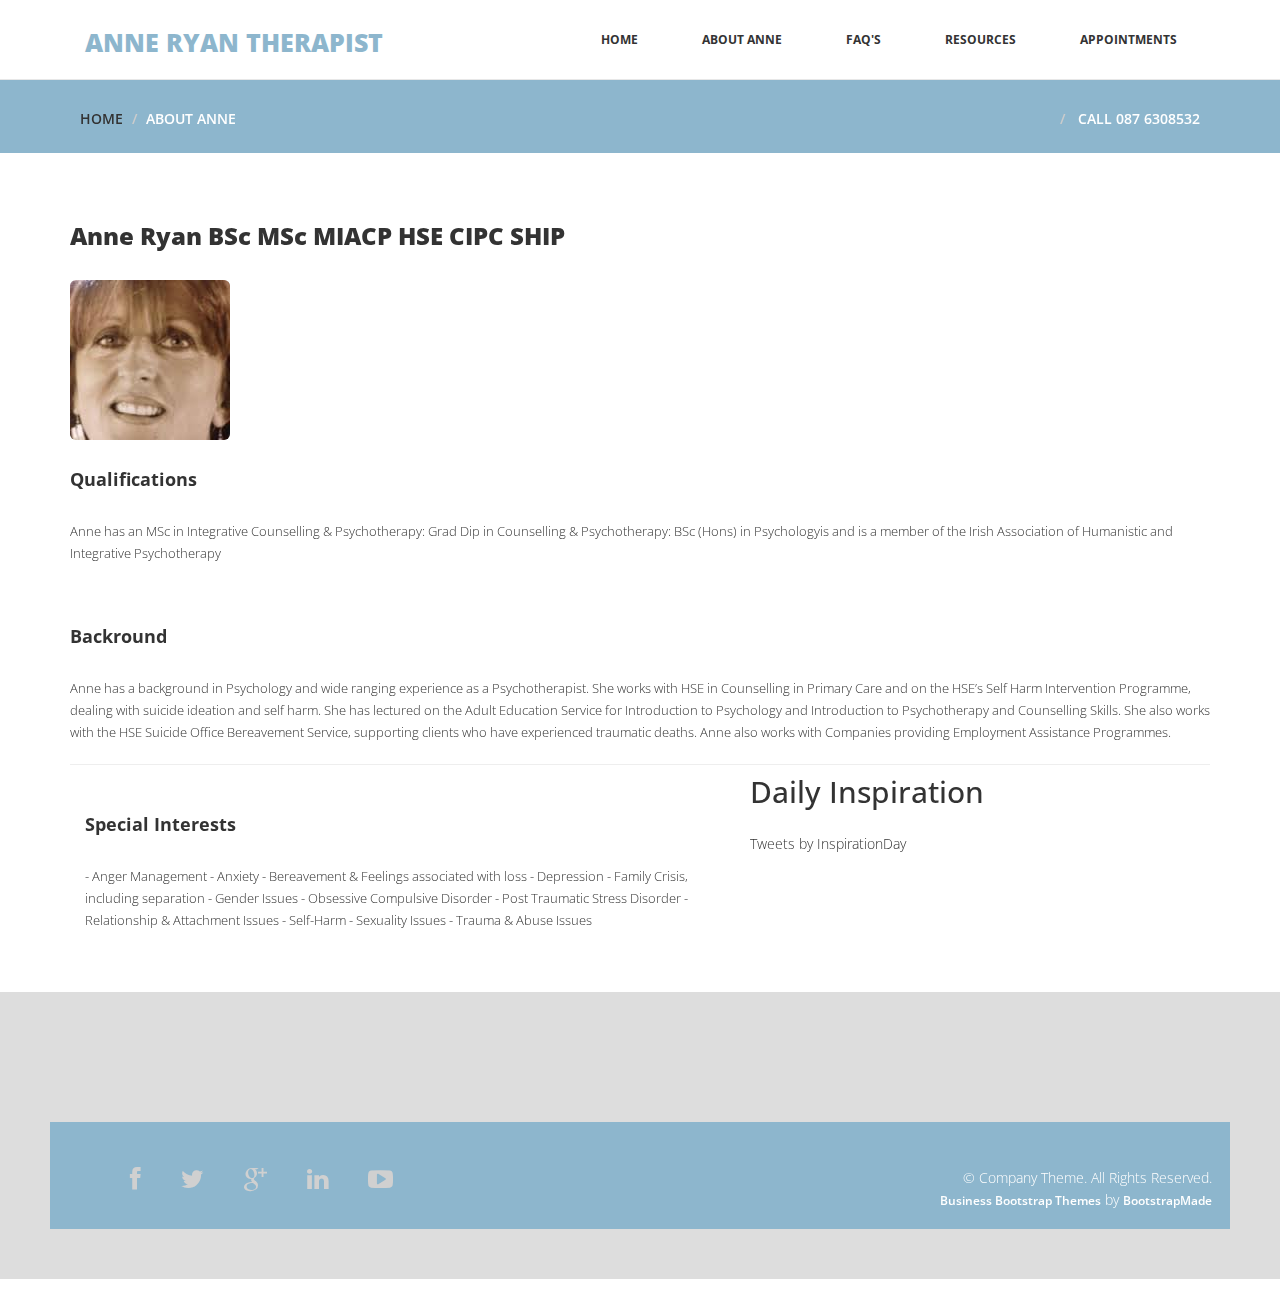
==== commit 9daf9816: "nav bar updated" ====
--- a/about.html
+++ b/about.html
@@ -33,7 +33,7 @@
 							<span class="icon-bar"></span>
 						</button>
 						<div class="navbar-brand">
-							<a href="index.html"><h1><span>Anne </span>Ryan</h1></a>
+							<a href="index.html"><h1><span>Anne </span>Ryan Therapist</h1></a>
 						</div>
 					</div>
 					
@@ -42,7 +42,7 @@
 							<ul class="nav nav-tabs" role="tablist">
 								<li role="presentation"><a href="index.html">Home</a></li>
 								<li role="presentation"><a href="about.html" class="active">About Anne</a></li>
-								<li role="presentation"><a href="services.html">Services</a></li>								
+								<li role="presentation"><a href="faq.html">FAQ's</a></li>								
 								<li role="presentation"><a href="resources.html">Resources</a></li>
 								<!--<li role="presentation"><a href="blog.html">Blog</a></li>-->
 								<li role="presentation"><a href="contact.html">Appointments</a></li>						
@@ -58,26 +58,31 @@
 		<div class="container">	
 			<div class="breadcrumb">							
 				<li><a href="index.html">Home</a></li>
-				<li>About Anne</li>			
+				<li>About Anne</li>	
+				<li class="pull-right"> CALL 087 6308532</li>		
 			</div>		
 		</div>	
 	</div>
 	
 	<div class="aboutus">
 		<div class="container">
-			<h3> How Therapy Works</h3>
+			<h3> Anne Ryan BSc MSc MIACP HSE CIPC SHIP</h3>
+			<img src="images/linkedin.jpg" class="img-responsive center"  alt="Anne Ryan" >
 
-			
+			<h4>Qualifications</h4>
+			<p>Anne has an MSc in Integrative Counselling & Psychotherapy: Grad Dip in Counselling & Psychotherapy: BSc (Hons) in Psychologyis and is a member of the Irish Association of Humanistic and Integrative Psychotherapy</p>
 
+			<br>
 
-
-
+			<h4>Backround</h4>
+			<p>Anne has a background in Psychology and  wide ranging experience as a Psychotherapist.    She works with HSE in Counselling in Primary Care and on the HSE’s Self Harm Intervention Programme, dealing with suicide ideation and self harm.  She has lectured on the Adult Education Service for Introduction to Psychology and Introduction to Psychotherapy and Counselling Skills.  She also works with the HSE Suicide Office Bereavement Service, supporting clients who have experienced traumatic deaths.  Anne also works with Companies providing Employment Assistance Programmes.  </p>
 
 			<hr>
 			<div class="col-md-7 wow fadeInDown" data-wow-duration="1000ms" data-wow-delay="300ms">
-				<img src="images/love.jpeg" class="img-responsive">
-				<h4>Positive interventation </h4>
-				<p>Special Interests
+				
+				
+				<h4>Special Interests </h4>
+				<p>
 				- Anger Management
 				- Anxiety
 				- Bereavement & Feelings associated with loss
@@ -96,72 +101,32 @@
 			<div class="col-md-5 wow fadeInDown" data-wow-duration="1000ms" data-wow-delay="600ms">
 				<div class="skill">
 					<h2>Daily Inspiration</h2>
-					<!--<p>Lorem ipsum dolor sit amet, consectetur adipisicing elit, sed do eiusmod tempor incididunt ut labore et dolore magna aliqua.</p>-->
-
-					<a class="twitter-timeline" href="https://twitter.com/InspirationDay"  data-tweet-limit = "6">Tweets by InspirationDay</a> <script async src="https://platform.twitter.com/widgets.js" charset="utf-8"></script>
-
 					
 
-
-
-					<!--<div class="progress-wrap">
-						<h3>Graphic Design</h3>
-						<div class="progress">
-						  <div class="progress-bar  color1" role="progressbar" aria-valuenow="40" aria-valuemin="0" aria-valuemax="100" style="width: 85%">
-							<span class="bar-width">85%</span>
-						  </div>
-
-						</div>
-					</div>
-
-					<div class="progress-wrap">
-						<h4>HTML</h4>
-						<div class="progress">
-						  <div class="progress-bar color2" role="progressbar" aria-valuenow="20" aria-valuemin="0" aria-valuemax="100" style="width: 95%">
-						   <span class="bar-width">95%</span>
-						  </div>
-						</div>
-					</div>
-
-					<div class="progress-wrap">
-						<h4>CSS</h4>
-						<div class="progress">
-						  <div class="progress-bar color3" role="progressbar" aria-valuenow="60" aria-valuemin="0" aria-valuemax="100" style="width: 80%">
-							<span class="bar-width">80%</span>
-						  </div>
-						</div>
-					</div>
-
-					<div class="progress-wrap">
-						<h4>Wordpress</h4>
-						<div class="progress">
-						  <div class="progress-bar color4" role="progressbar" aria-valuenow="80" aria-valuemin="0" aria-valuemax="100" style="width: 90%">
-							<span class="bar-width">90%</span>
-						  </div>-->
-						</div>
-					</div>
-				</div>				
-			</div>
+					<a class="twitter-timeline" href="https://twitter.com/InspirationDay"  data-tweet-limit = "3">Tweets by InspirationDay</a> <script async src="https://platform.twitter.com/widgets.js" charset="utf-8"></script>					
+				</div>
+			</div>								
 		</div>
 	</div>
 	
 	<div class="our-team">
 		<div class="container">
-			<h3>Anne Ryan BSc MSc MIACP HSE CIPC SHIP </h3>	
+			<h3> </h3>	
 			<div class="text-center">
 				<div class="col-md-4 wow fadeInDown" data-wow-duration="1000ms" data-wow-delay="300ms">
-					<img src="images/linkedin.jpg" class="img-responsive center"  alt="Anne Ryan" >
+					
+					<!--<img src="images/love.jpeg" class="img-responsive">-->
 					
 				</div>
 				<div class="col-md-4 wow fadeInDown" data-wow-duration="1000ms" data-wow-delay="600ms">
 					<!--<img src="images/services/2.jpg" alt="" >-->
-					<h4>Qualifications</h4>
-					<p>Anne has an MSc in Integrative Counselling & Psychotherapy: Grad Dip in Counselling & Psychotherapy: BSc (Hons) in Psychologyis and is a member of the Irish Association of Humanistic and Integrative Psychotherapy</p>
+					<h4></h4>
+					<p></p>
 					
 				</div>
 				<div class="col-md-4 wow fadeInDown" data-wow-duration="1000ms" data-wow-delay="900ms">
-					<h4>Backround</h4>
-					<p>Anne has a background in Psychology and  wide ranging experience as a Psychotherapist.    She works with HSE in Counselling in Primary Care and on the HSE’s Self Harm Intervention Programme, dealing with suicide ideation and self harm.  She has lectured on the Adult Education Service for Introduction to Psychology and Introduction to Psychotherapy and Counselling Skills.  She also works with the HSE Suicide Office Bereavement Service, supporting clients who have experienced traumatic deaths.  Anne also works with Companies providing Employment Assistance Programmes.  
+					<h4></h4>
+					<p>
 					</p>
 					<!--<img src="images/services/3.jpg" alt="" >-->
 					<!--<h4>John Doe</h4>
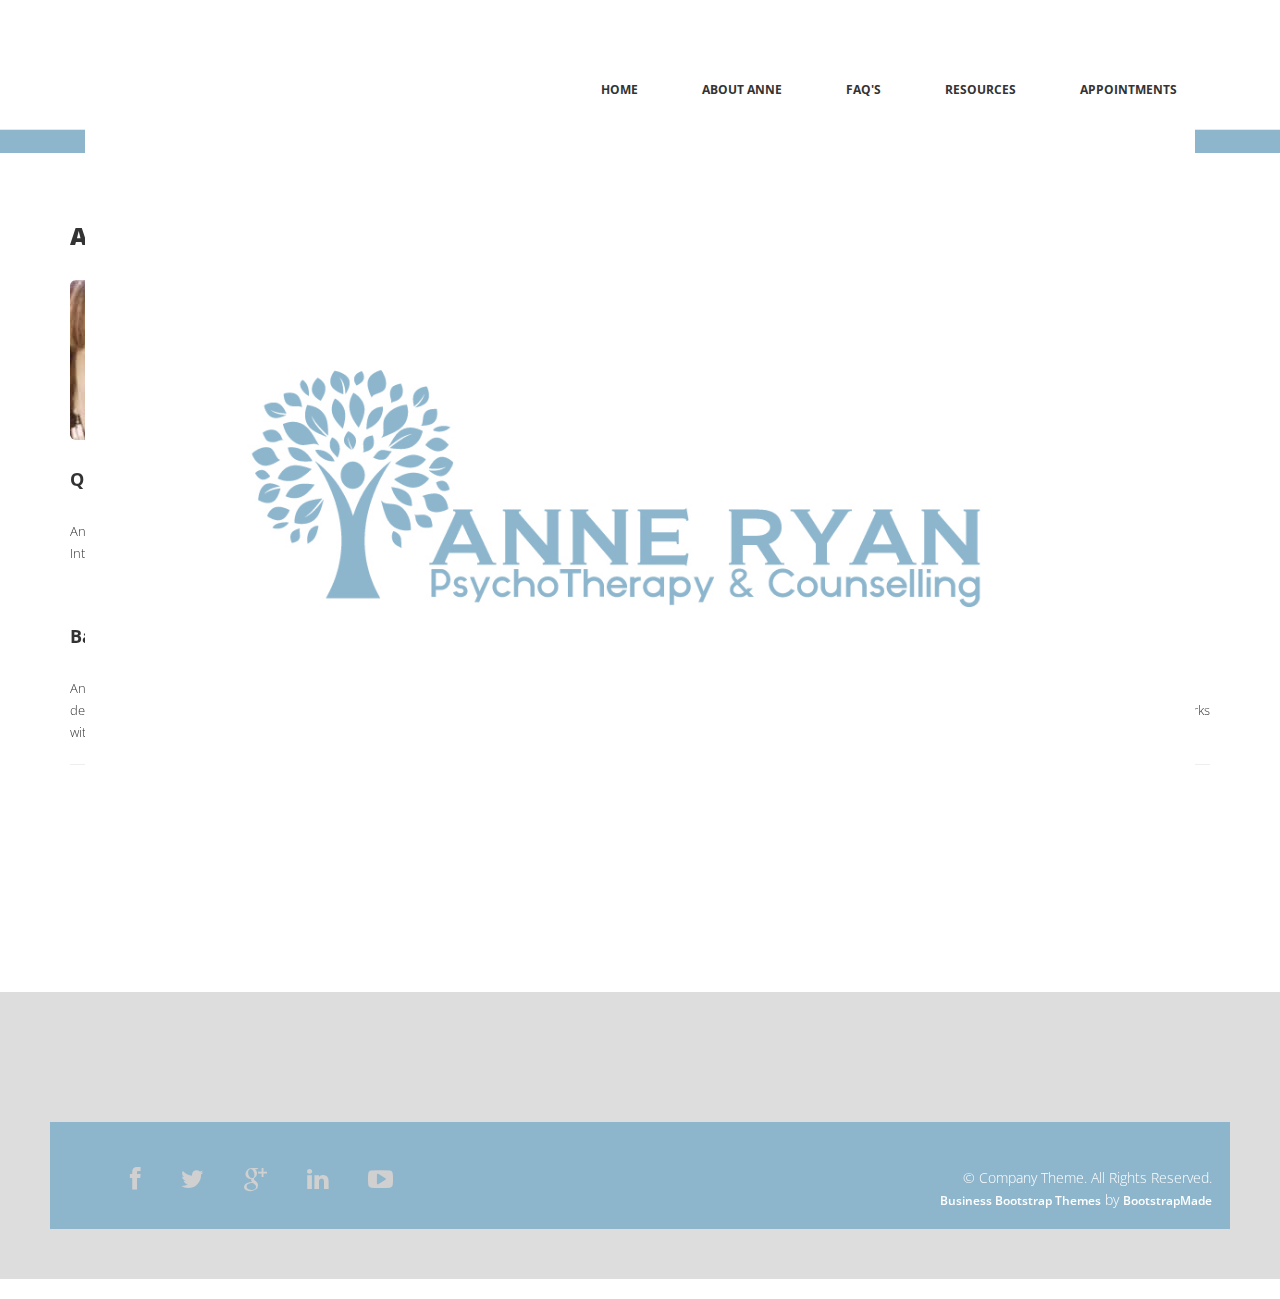
==== commit d31a6379: "logo added" ====
--- a/about.html
+++ b/about.html
@@ -33,7 +33,8 @@
 							<span class="icon-bar"></span>
 						</button>
 						<div class="navbar-brand">
-							<a href="index.html"><h1><span>Anne </span>Ryan Therapist</h1></a>
+							<img src="images/AnneRyan_logo2.jpg" class="img-responsive center"  alt="Anne Ryan" >
+							<!--<a href="index.html"><h1><span>Anne </span>Ryan Therapist</h1></a>-->
 						</div>
 					</div>
 					
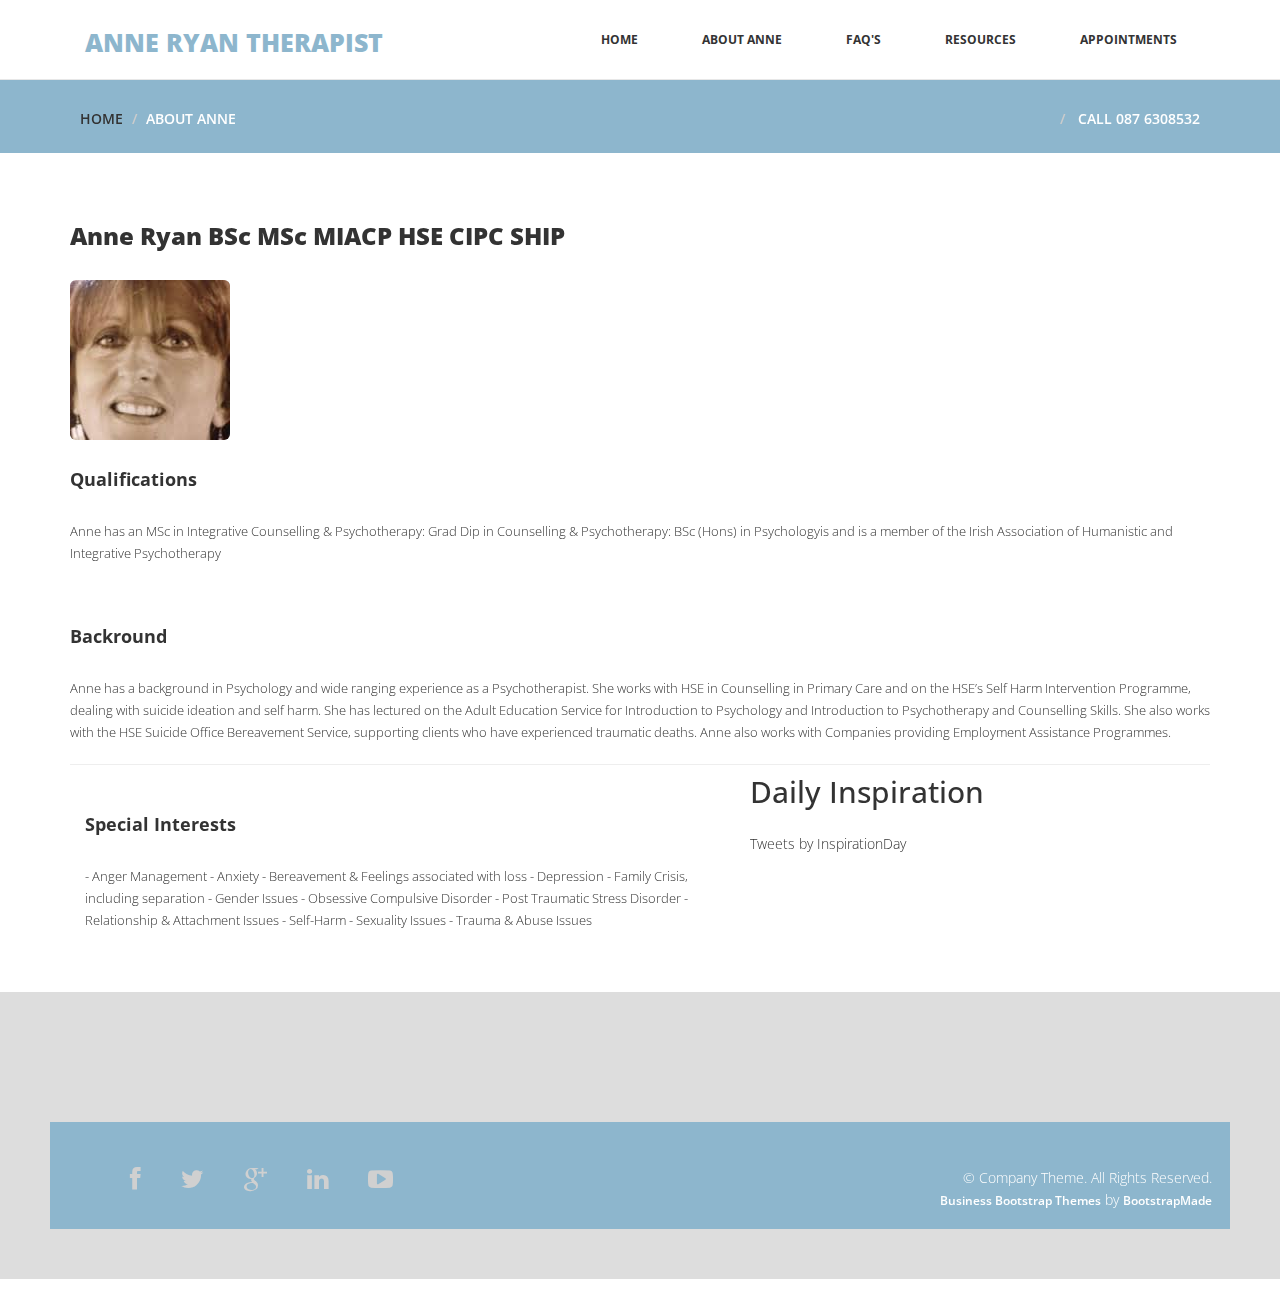
==== commit 40c9e1f3: "logo resizing" ====
--- a/about.html
+++ b/about.html
@@ -33,8 +33,8 @@
 							<span class="icon-bar"></span>
 						</button>
 						<div class="navbar-brand">
-							<img src="images/AnneRyan_logo2.jpg" class="img-responsive center"  alt="Anne Ryan" >
-							<!--<a href="index.html"><h1><span>Anne </span>Ryan Therapist</h1></a>-->
+							<!--<img src="images/AnneRyan_logo2.jpg" width="200" height="200"   alt="Anne Ryan" >-->
+							<a href="index.html"><h1><span>Anne </span>Ryan Therapist</h1></a>
 						</div>
 					</div>
 					
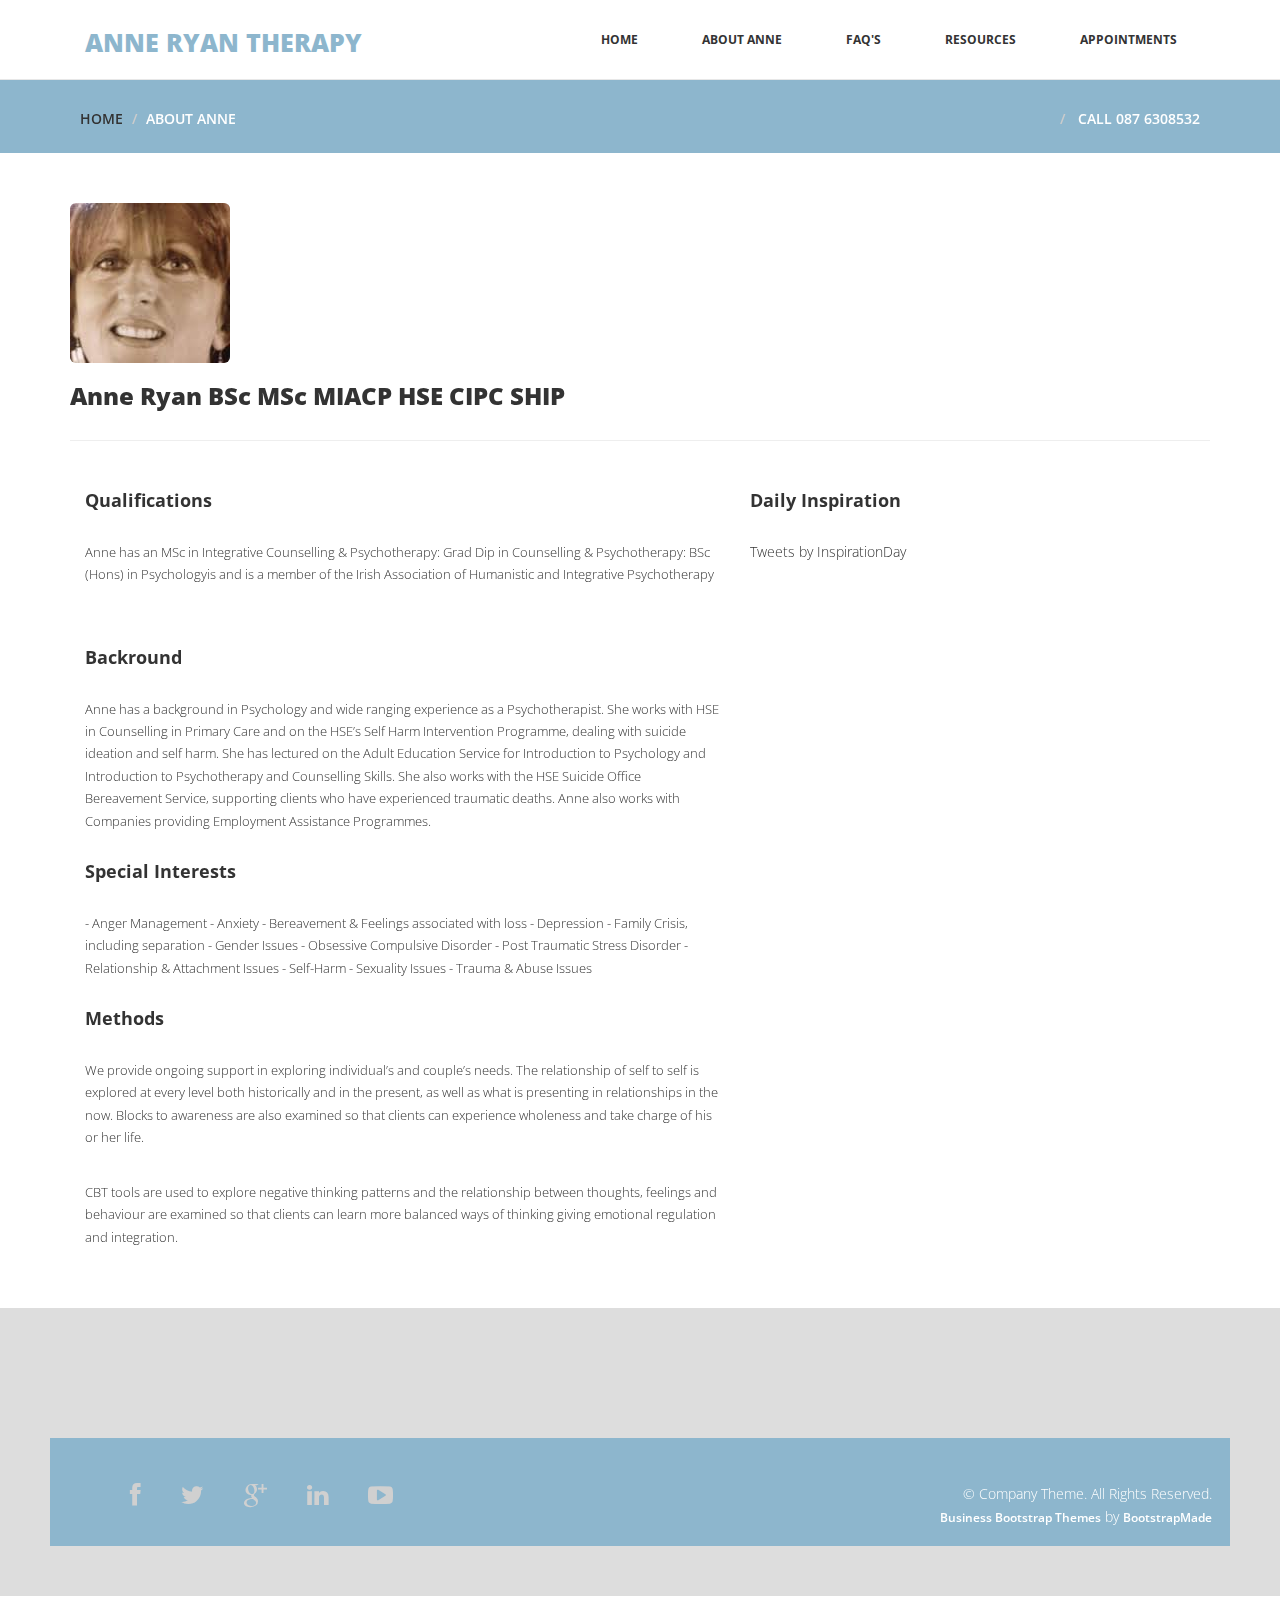
==== commit ade6c58d: "final" ====
--- a/about.html
+++ b/about.html
@@ -33,8 +33,8 @@
 							<span class="icon-bar"></span>
 						</button>
 						<div class="navbar-brand">
-							<!--<img src="images/AnneRyan_logo2.jpg" width="200" height="200"   alt="Anne Ryan" >-->
-							<a href="index.html"><h1><span>Anne </span>Ryan Therapist</h1></a>
+							
+							<a href="index.html"><h1><span>Anne </span>Ryan Therapy</h1></a>
 						</div>
 					</div>
 					
@@ -67,20 +67,21 @@
 	
 	<div class="aboutus">
 		<div class="container">
+			
+			<img src="images/linkedin.jpg" class="img-responsive center"  alt="Anne Ryan" >
 			<h3> Anne Ryan BSc MSc MIACP HSE CIPC SHIP</h3>
-			<img src="images/linkedin.jpg" class="img-responsive center"  alt="Anne Ryan" >
 
-			<h4>Qualifications</h4>
+			
+
+			<hr>
+			<div class="col-md-7 wow fadeInDown" data-wow-duration="1000ms" data-wow-delay="300ms">
+				<h4>Qualifications</h4>
 			<p>Anne has an MSc in Integrative Counselling & Psychotherapy: Grad Dip in Counselling & Psychotherapy: BSc (Hons) in Psychologyis and is a member of the Irish Association of Humanistic and Integrative Psychotherapy</p>
 
 			<br>
 
 			<h4>Backround</h4>
 			<p>Anne has a background in Psychology and  wide ranging experience as a Psychotherapist.    She works with HSE in Counselling in Primary Care and on the HSE’s Self Harm Intervention Programme, dealing with suicide ideation and self harm.  She has lectured on the Adult Education Service for Introduction to Psychology and Introduction to Psychotherapy and Counselling Skills.  She also works with the HSE Suicide Office Bereavement Service, supporting clients who have experienced traumatic deaths.  Anne also works with Companies providing Employment Assistance Programmes.  </p>
-
-			<hr>
-			<div class="col-md-7 wow fadeInDown" data-wow-duration="1000ms" data-wow-delay="300ms">
-				
 				
 				<h4>Special Interests </h4>
 				<p>
@@ -97,11 +98,17 @@
 				- Sexuality Issues
 				- Trauma & Abuse Issues
 				 </p>
+
+				 <h4>Methods </h4>
+
+				 <p>We provide ongoing support in exploring individual’s and couple’s needs.  The relationship of self to self is explored at every level both historically and in the present, as well as what is presenting in relationships in the now.  Blocks to awareness are also examined so that clients can experience wholeness and take charge of his or her life.</p>  <br>
+
+				<p>CBT tools are used to explore negative thinking patterns  and the relationship between thoughts, feelings and behaviour are examined so that clients can learn  more balanced ways of thinking giving   emotional regulation and integration.</p>
 				
 			</div>
 			<div class="col-md-5 wow fadeInDown" data-wow-duration="1000ms" data-wow-delay="600ms">
 				<div class="skill">
-					<h2>Daily Inspiration</h2>
+					<h4>Daily Inspiration</h4>
 					
 
 					<a class="twitter-timeline" href="https://twitter.com/InspirationDay"  data-tweet-limit = "3">Tweets by InspirationDay</a> <script async src="https://platform.twitter.com/widgets.js" charset="utf-8"></script>					
--- a/css/style.css
+++ b/css/style.css
@@ -108,9 +108,13 @@
 	color:#8db6cd;	
 	text-transform:uppercase;
 	font-weight:900;
+  height:auto;
+
 }
 .navbar-brand h1 span {
 	color: #8db6cd;
+  max-width:30%;
+  max-height:40px;
 }
 
 .menu {
@@ -646,7 +650,7 @@
 .media h4 {
 	font-size:20px;
 	font-weight:600;
-	color:#1BBD36;
+	color:#8db6cd;
 }
 
 /* --- portfolio --- */
@@ -693,7 +697,7 @@
 }
 
 .portfolio-items > li {
-  float: left;
+  float: center;
   padding: 0;
   -webkit-box-sizing: border-box;
   -moz-box-sizing: border-box;
@@ -776,6 +780,8 @@
 .map{
 	position:relative;
 	margin-bottom:40px;
+  overflow:hidden;
+    
 }
 
 /* google map */
@@ -783,7 +789,19 @@
 	position:relative;
 	margin-top:10px;
     height: 400px;
-    width: 100%;
+    max-width: 100%;
+}
+
+
+
+
+}
+.google-map iframe{
+    left:0;
+    top:0;
+    height:100%;
+    width:100%;
+    position:absolute;
 }
 
 /* --- blog --- */
@@ -1190,4 +1208,34 @@
 	opacity:1;
 	background-color:#ddd;
 	color:#1BBD36;
+}
+
+.videoWrapper {
+  position: relative;
+  padding-bottom: 56.25%; /* 16:9 */
+  padding-top: 25px;
+  height: 0;
+  margin:10px;
+}
+.videoWrapper iframe {
+  position: absolute;
+  top: 0;
+  left: 0;
+  width: 100%;
+  height: 100%;
+}
+
+.logoWrapper {
+  position: relative;
+  padding-bottom: 56.25%; /* 16:9 */
+  padding-top: 25px;
+  height: 0;
+  margin:10px;
+}
+.logoWrapper img {
+  position: absolute;
+  top: 0;
+  left: 0;
+  width: 100%;
+  height: 100%;
 }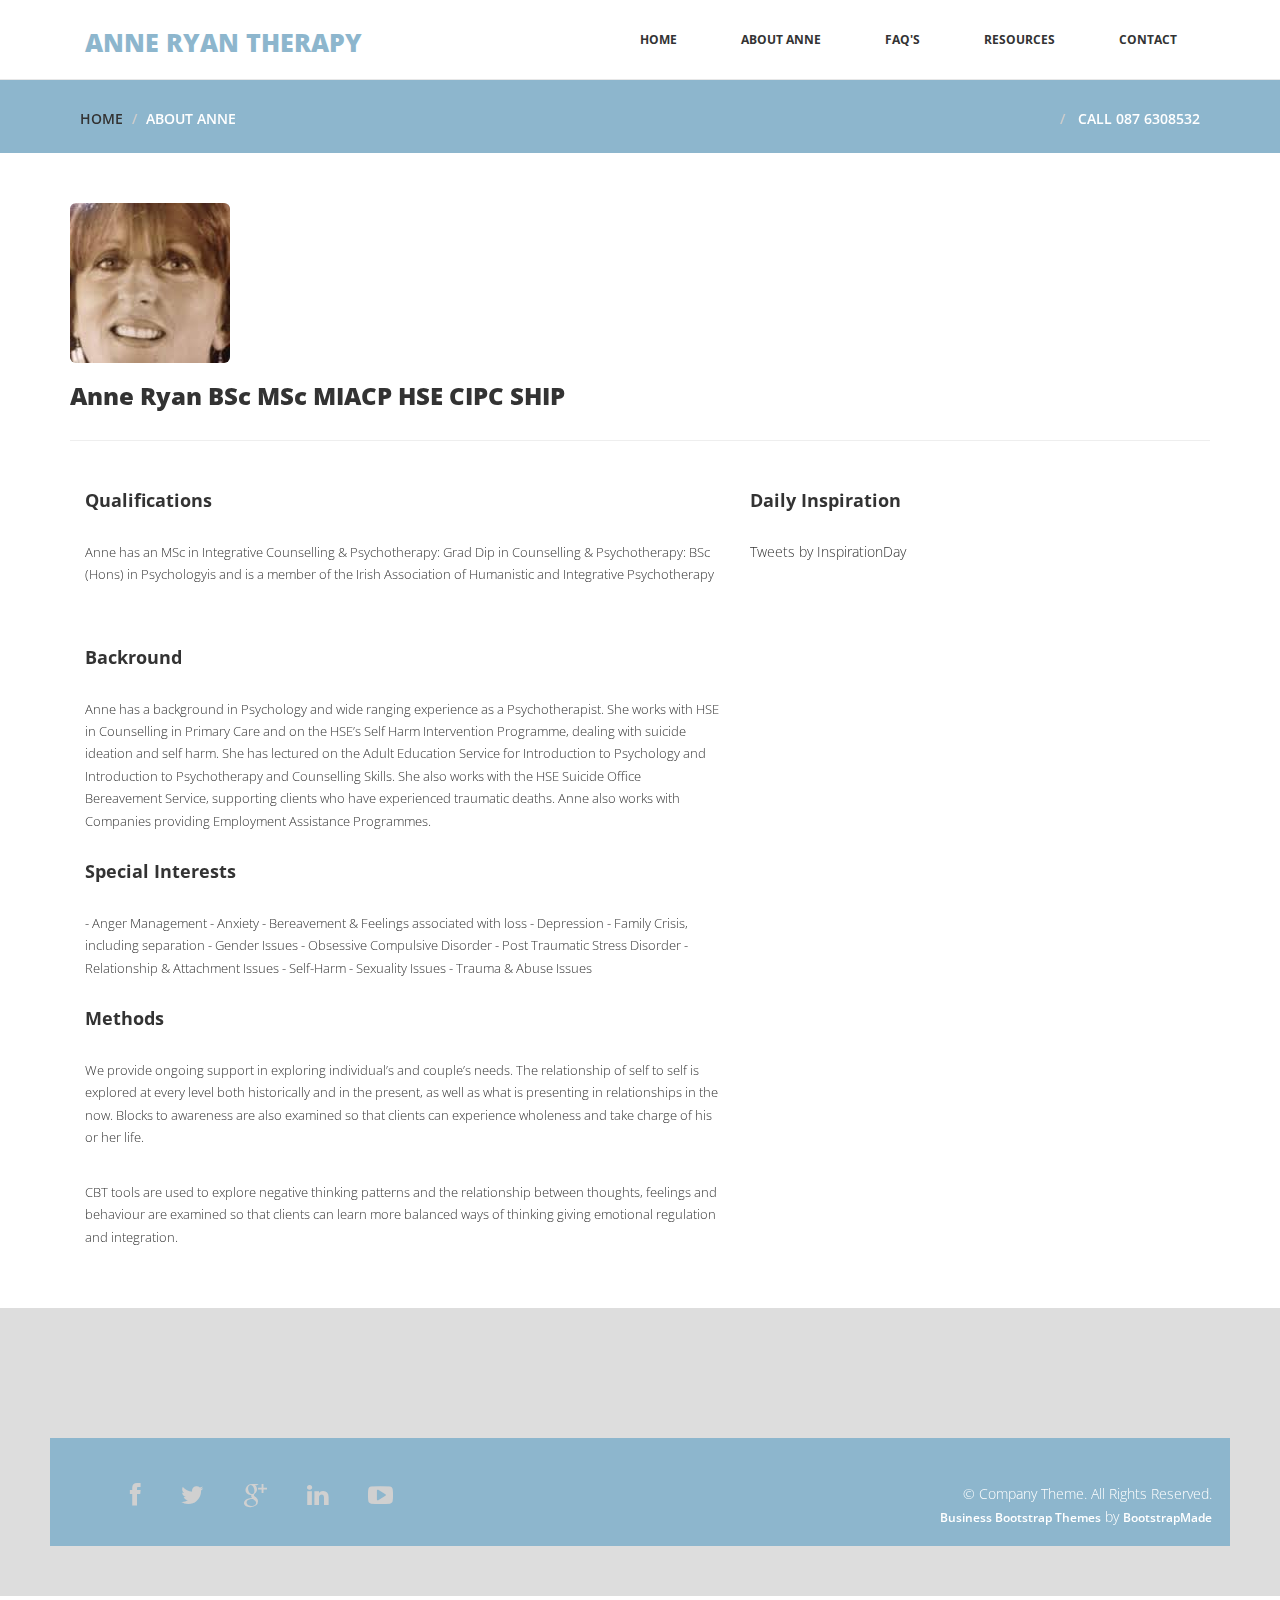
==== commit 6aee23f6: "update navbar" ====
--- a/about.html
+++ b/about.html
@@ -46,7 +46,7 @@
 								<li role="presentation"><a href="faq.html">FAQ's</a></li>								
 								<li role="presentation"><a href="resources.html">Resources</a></li>
 								<!--<li role="presentation"><a href="blog.html">Blog</a></li>-->
-								<li role="presentation"><a href="contact.html">Appointments</a></li>						
+								<li role="presentation"><a href="contact.html">Contact</a></li>						
 							</ul>
 						</div>
 					</div>						
